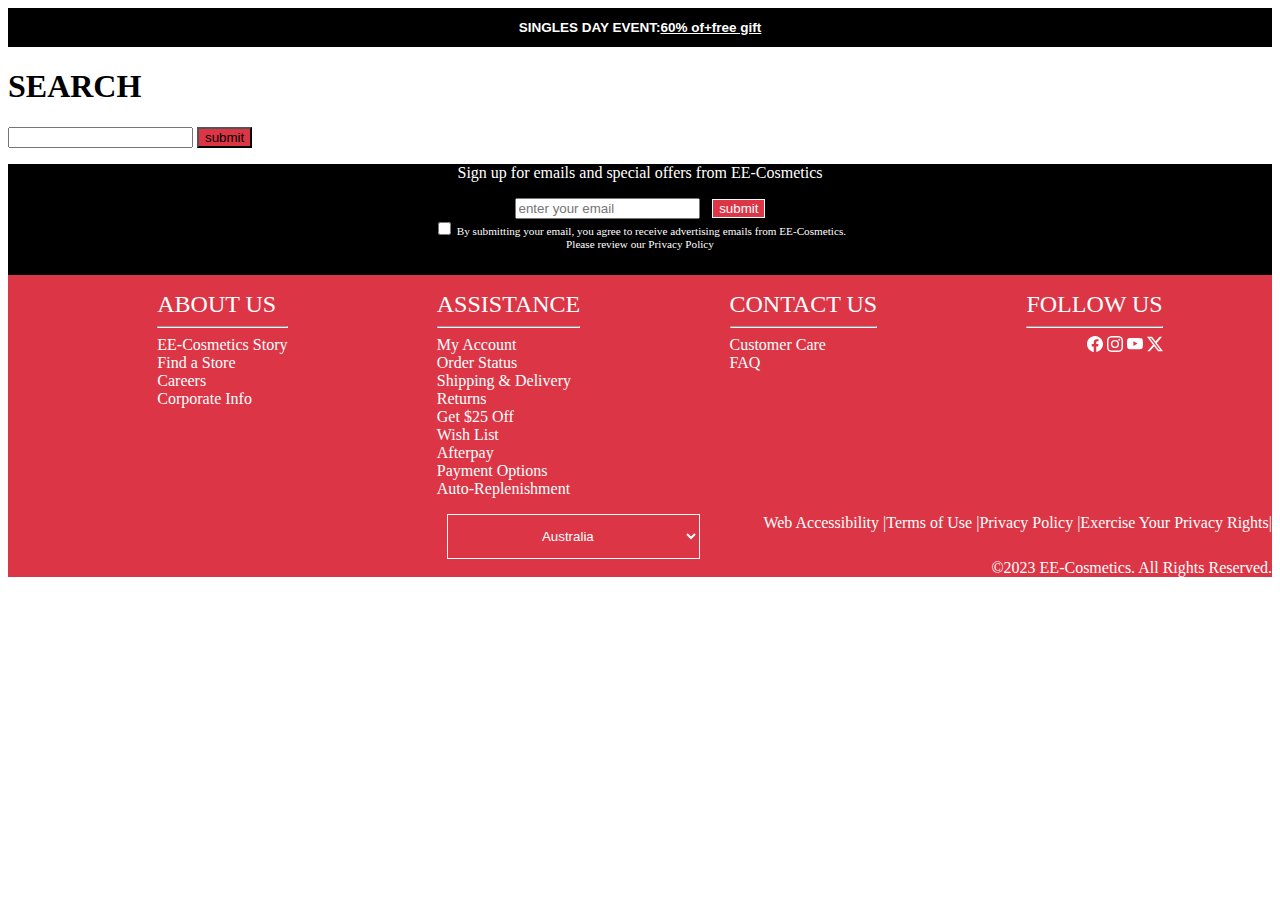
==== search.html @ 37d96673 "Your commit message" ====
<!DOCTYPE html>
<html lang="en">
<head>
    <meta charset="UTF-8">
    <meta name="viewport" content="width=device-width, initial-scale=1.0">
    <title>Document</title>
    <link rel="stylesheet" href="./styles.css">
</head>
<body>
    <section id="search1">
        <section id="page1" >
            <a href="./index.html" class="a1">SINGLES DAY EVENT:<span class="underl">60% of+free gift</span></a></section>
        <h1>SEARCH</h1>
        <input></input>
        <button>submit</button>
    </section>
    <section id="page9">
        <div class="em">
          <p>Sign up for emails and special offers from EE-Cosmetics </p>
          <input type="text" id="fname" name="fname" placeholder="enter your email"><button>submit</button><br/>
        
        <input type="checkbox" id="v1" name="v1" value="B1">
        By submitting your email, you agree to receive advertising emails from EE-Cosmetics.<br/> Please review our Privacy Policy
      </div>
      </section>
      <section id="page10">
        <div class="ff dis">
     <ul>
      <li class="lar">ABOUT US</li>
      <hr/>
      <li>EE-Cosmetics Story</li>
      <li>Find a Store</li>
      <li>Careers</li>
      <li>Corporate Info</li>
     </ul>
     <ul>
      <li class="lar">ASSISTANCE</li>
      <hr/>
      <li>My Account</li>
      <li>Order Status</li>
      <li>Shipping & Delivery</li>
      <li>Returns</li>
      <li>Get $25 Off</li>
      <li>Wish List</li>
      <li>Afterpay</li>
      <li>Payment Options</li>
      <li>Auto-Replenishment</li>
     </ul>
     <ul>
      <li class="lar">CONTACT US</li>
      <hr/>
      <li>Customer Care</li>
      <li>FAQ</li>
      
     </ul>
     <ul>
      <li class="lar">FOLLOW US</li>
      <hr/>
      <div class="container1">
       
        <div>
        <a href="./index.html">
          <svg xmlns="http://www.w3.org/2000/svg" width="16" height="16" fill="white" class="bi bi-facebook" viewBox="0 0 16 16">
            <path d="M16 8.049c0-4.446-3.582-8.05-8-8.05C3.58 0-.002 3.603-.002 8.05c0 4.017 2.926 7.347 6.75 7.951v-5.625h-2.03V8.05H6.75V6.275c0-2.017 1.195-3.131 3.022-3.131.876 0 1.791.157 1.791.157v1.98h-1.009c-.993 0-1.303.621-1.303 1.258v1.51h2.218l-.354 2.326H9.25V16c3.824-.604 6.75-3.934 6.75-7.951z"/>
          </svg></a>
          <a href="./index.html">
            <svg xmlns="http://www.w3.org/2000/svg" width="16" height="16" fill="white" class="bi bi-instagram" viewBox="0 0 16 16">
              <path d="M8 0C5.829 0 5.556.01 4.703.048 3.85.088 3.269.222 2.76.42a3.917 3.917 0 0 0-1.417.923A3.927 3.927 0 0 0 .42 2.76C.222 3.268.087 3.85.048 4.7.01 5.555 0 5.827 0 8.001c0 2.172.01 2.444.048 3.297.04.852.174 1.433.372 1.942.205.526.478.972.923 1.417.444.445.89.719 1.416.923.51.198 1.09.333 1.942.372C5.555 15.99 5.827 16 8 16s2.444-.01 3.298-.048c.851-.04 1.434-.174 1.943-.372a3.916 3.916 0 0 0 1.416-.923c.445-.445.718-.891.923-1.417.197-.509.332-1.09.372-1.942C15.99 10.445 16 10.173 16 8s-.01-2.445-.048-3.299c-.04-.851-.175-1.433-.372-1.941a3.926 3.926 0 0 0-.923-1.417A3.911 3.911 0 0 0 13.24.42c-.51-.198-1.092-.333-1.943-.372C10.443.01 10.172 0 7.998 0h.003zm-.717 1.442h.718c2.136 0 2.389.007 3.232.046.78.035 1.204.166 1.486.275.373.145.64.319.92.599.28.28.453.546.598.92.11.281.24.705.275 1.485.039.843.047 1.096.047 3.231s-.008 2.389-.047 3.232c-.035.78-.166 1.203-.275 1.485a2.47 2.47 0 0 1-.599.919c-.28.28-.546.453-.92.598-.28.11-.704.24-1.485.276-.843.038-1.096.047-3.232.047s-2.39-.009-3.233-.047c-.78-.036-1.203-.166-1.485-.276a2.478 2.478 0 0 1-.92-.598 2.48 2.48 0 0 1-.6-.92c-.109-.281-.24-.705-.275-1.485-.038-.843-.046-1.096-.046-3.233 0-2.136.008-2.388.046-3.231.036-.78.166-1.204.276-1.486.145-.373.319-.64.599-.92.28-.28.546-.453.92-.598.282-.11.705-.24 1.485-.276.738-.034 1.024-.044 2.515-.045v.002zm4.988 1.328a.96.96 0 1 0 0 1.92.96.96 0 0 0 0-1.92zm-4.27 1.122a4.109 4.109 0 1 0 0 8.217 4.109 4.109 0 0 0 0-8.217zm0 1.441a2.667 2.667 0 1 1 0 5.334 2.667 2.667 0 0 1 0-5.334z"/>
            </svg></a>
          <a href="./index.html">
            <svg xmlns="http://www.w3.org/2000/svg" width="16" height="16" fill="white" class="bi bi-youtube" viewBox="0 0 16 16">
              <path d="M8.051 1.999h.089c.822.003 4.987.033 6.11.335a2.01 2.01 0 0 1 1.415 1.42c.101.38.172.883.22 1.402l.01.104.022.26.008.104c.065.914.073 1.77.074 1.957v.075c-.001.194-.01 1.108-.082 2.06l-.008.105-.009.104c-.05.572-.124 1.14-.235 1.558a2.007 2.007 0 0 1-1.415 1.42c-1.16.312-5.569.334-6.18.335h-.142c-.309 0-1.587-.006-2.927-.052l-.17-.006-.087-.004-.171-.007-.171-.007c-1.11-.049-2.167-.128-2.654-.26a2.007 2.007 0 0 1-1.415-1.419c-.111-.417-.185-.986-.235-1.558L.09 9.82l-.008-.104A31.4 31.4 0 0 1 0 7.68v-.123c.002-.215.01-.958.064-1.778l.007-.103.003-.052.008-.104.022-.26.01-.104c.048-.519.119-1.023.22-1.402a2.007 2.007 0 0 1 1.415-1.42c.487-.13 1.544-.21 2.654-.26l.17-.007.172-.006.086-.003.171-.007A99.788 99.788 0 0 1 7.858 2h.193zM6.4 5.209v4.818l4.157-2.408L6.4 5.209z"/>
            </svg></a>
          <a href="./index.html">
            <svg xmlns="http://www.w3.org/2000/svg" width="16" height="16" fill="white" class="bi bi-twitter-x" viewBox="0 0 16 16">
              <path d="M12.6.75h2.454l-5.36 6.142L16 15.25h-4.937l-3.867-5.07-4.425 5.07H.316l5.733-6.57L0 .75h5.063l3.495 4.633L12.601.75Zm-.86 13.028h1.36L4.323 2.145H2.865l8.875 11.633Z"/>
            </svg></a>
        </div></div>
     </ul>
  
    </div>
    <div class="app red">
      <select  id="ABOUT US" >
        <option value="ABOUT US">ABOUT US</option>
        <option value="Eecosmetics Story">EE-Cosmetics Story</option>
        <option value="Careers">Careers</option>
        <option value="Find a Store">Find a Store</option>
        <option value="Corporate Info">Corporate Info</option>
      </select>
      <select  id="ASSISTANCE">
        <option value="ASSISTANCE">ASSISTANCE</option>
        <option value="My Account">My Account</option>
        <option value="Order Status">Order Status</option>
        <option value="Shipping & Delivery">Shipping & Delivery</option>
        <option value="Get $25 Off">Get $25 Off</option>
        <option value="Wish List">Wish List</option>
        <option value="Afterpay">Afterpay</option>
        <option value="Payment Options">Payment Options</option>
        <option value="Auto-Replenishment">Auto-Replenishment</option>
      </select>
      <select  id="CONTACT US">
        <option value="CONTACT US">CONTACT US</option>
        <option value="FAQ">FAQ</option>
        <option value="Customer Care">Customer Care</option>
      </select>
      <select  id="FOLLOW US">
        <option value="FOLLOW US">FOLLOW US</option>
        <option value="FAQ">FAQ</option>
        <option value="Customer Care">Customer Care</option>
      </select>
     
    </div>
    <div class="container1 right red">
      <select  id="country">
        <option value="Australia">Australia</option>
        <option value="India">India</option>
        <option value="China">China</option>
        <option value="US">US</option>
      </select>
      
      <div>
        Web Accessibility | 
        </div>
        <div>
          Terms of Use |
          </div>
          <div>
            Privacy Policy | 
            </div>
            <div>
              Exercise Your Privacy Rights|
              </div>
  
             
      
     </div>
     <div class="right">
      ©2023 EE-Cosmetics. All Rights Reserved.
      </div>
    
  
      </section>
</body>
</html>
---- styles.css ----
#page1 .a1{
    color:white;
    background-color: black;
    margin:0px;
    padding:12px;
    text-align:center;
    font-size: 1.5vh;
    display: block;
    text-decoration: none;
    font-weight: bold;
    font-family: 'Roboto', sans-serif;
    }
    body{
        
        padding:0px;
       
    }
    .underl{
        text-decoration: underline;
    }
    
    .container1{
        display:inline-flex;
       justify-content: right;
        margin:5px;
       width:95%;
        flex-wrap: wrap;
       
    }
    #page1 h2{
        margin:4% 3% 3% 0%;
        justify-content: center;
    }
    a{
        text-decoration: none; 
    }
    #page1 img{
        height:10%;
        width:20%;
        margin:0% 30%;
        min-width: 120px;
        min-height: 50px;
    
        
    }
    ul{
        list-style:none;
    }
    #page1 li{
        display:inline-flex;
        flex-wrap: wrap;
        margin:0% 1%;
        color:black;
        font-weight: bold;
    
        font-family: 'Roboto', sans-serif;
    }
    #page1 li:hover{
        border-bottom:2px solid black;
        
    }
    #page1 p{
        text-align: center;
         
    
    }
    .title{
        text-align: center;
        padding-left:0px;
    }
    .no{
        visibility: visible;
    }
.wh{
        background-color: white;
        font-weight: bold;
        text-align: center;
        display: flex;
        flex-wrap: wrap;
        justify-content: right;
        background-image: url(./assets/Captssure.PNG);
        background-repeat: no-repeat;
       background-size:100%;
      padding:5%;
      margin:0% 5%;
    }
   #page4 .wh{
    background-image: url(./assets/wallpaperflare.com_wallpaper.jpg);
   }
    #page3 .wh{
        background-image: url(./assets/accessory-background-beauty-care-closeup-color-1433933-pxhere.com.jpg);
        justify-content: left;
    }
    .wh p{
     
        background-color: white;
        padding:3%;
        font-family: 'Roboto', sans-serif;
        font-size: 1.5vh;
    }
    #page3 .wh{
        background-image: url(./assets/wallpaperflare.com_wallpaper.jpg);
        justify-content: left;
        color:black;
        
    }
 
    #page5 .wh{
        background-image: url(./assets/creamskin-care-cosmetics-lid-f.jpg);
        justify-content: center;
        color:black;
        
    }
    #page7 .wh{
        background-image: url(./assets/im6.PNG);
        justify-content: left;
        color:black;
        margin:5%;
        
        
    }

    .pr{
        color:violet;
        font-size: 5vh;
    }
    .btn{
        width:30%;
        height:20%;
        background-color: violet;
        color:white;
        border:white;
        font-size: 1em;
    }
    #page7 p .btn{
        background-color: black;
        color:white;
        width:30%;
        height:15%;
        margin:2%;
    }
    #page3 .btn{
      background-color: #f6b7d6;
        border:1px solid black;
        color:black;
        font-size: 1em;
        width:30%;
        height:30%;
        margin:5%;
        
    }
    #page4 .btn{
        background-color: black;
          border:1px solid black;
          color:white;
          font-size: 1em;
          width:50%;
          height:30%;
          margin:5%;
          text-align: center;
      }
     
      #page5 .btn{
        background-color: transparent;
          border:1px solid black;
          color:black;
          font-size: 1em;
          font-weight: bold;
          width:30%;
          height:30%;
          margin:5%;
          text-align: center;
          
      }
      #page6 .btn{
        width:30%;
          height:30%;
          font-size: 0.8em;
        background-color: white;
        color:black;
         border:1px solid black;
    }
    .z{
        height:0px;
        visibility: hidden;
    }
   #page1 li{
       padding-bottom: 10px;
    }
    .ro{
        display: flex;
        justify-content: center;
        width: 90%;

        
        flex-direction: column;
        text-align: center;
    }
    .norm{
        font-size: 4vh;
    }
    
    .con{
        display:flex;
        flex-direction: row;
        justify-content: space-evenly;
        flex-wrap:wrap;
        margin:2%;
        
    }
#page6 .con .btn{
    width:fit-content;
    height:100%;


}
    #page8 p{
        width: 50%;
        height: 50vh;
        text-align: center;
        background-color: pink;
        margin:6% 5% 3% 5%;
        font-size: 0.65em;
      
    }
    #page8 p .btn{
        background-color: black;
        color:white;
        width:30%;
        height:15%;
        margin:5%;
    }
    .em{
        background-color: black;
        color:white;
        text-align: center;
        font-size: 0.70em;
        padding-bottom: 2%;
      
    }
    .em p{
        font-size: 1rem;
     
        
    }
    .em button{
     background-color:#dc3545;
     color:white;
     border:1px solid white;
    }
    #fname{
        margin:0% 1% 0% 0%;
    }
    
    .ff{
        display:inline-flex;
        flex-direction: row;
        justify-content: space-evenly;
        width: 100%;
        height:30%;
        flex-wrap: wrap;
        font-size: 1em;
       
        color:white;
        background-color:#dc3545;
    
    }
    .lar{
        font-size: 1.5em;
    }
    .right{
        text-align: right;
        background-color: #dc3545;
     
        color: white;
    
        width:100%
       
    }
    #page10 .container1{
        background-color: #dc3545;
        margin:0px;
        padding: 0px;
        color: white;
        display: inline-flex;
        width:100%
    }
    #country{
        background-color: #dc3545;
        color:white;
        margin-right:5%;
        width:20%;
        height: 5vh;
       
    }
    .dis{
        visibility: visible;
    }
    .sm{
        display: none;
    }
    .app{
        display: none;
        background-color:#dc3545;
        color:white;
        width:20%;
        padding-bottom:2%;
       
       
    }
    select{
        background-color:#dc3545;
        color: white;
        border:1px solid white;
        text-align: center;  
        height: 4vh;  
    }
    .red{
        background-color: #dc3545;
    }
    .pressed{
        background-color: grey;
    }
 
  
   
    @media screen and (max-width: 640px) {
        .wh,#page3 .wh,#page4 .wh,#page5 .wh,#page7 .wh{
         background-image: none;
         justify-content: center;
         
        }
        #page4 .wh p,#page3 .wh p,#page5 .wh p,#page7 .wh p{
            background-color: transparent;
        
            
        }
       
        .no{
            visibility:hidden;
           }
        .z{
            height:50vh;
            width:100%;
           visibility: visible;
        }
        .dis{
            display: none;
            
        }
        .app{
            display: flex;
            flex-wrap: wrap;
            flex-direction: column;
            justify-content: center;
            width:100%;      
            text-align: center;  
              
        }
        .sm{
            display: flex;
            flex-wrap: nowrap;
            justify-content: center;
        }
        .right{
            text-align: center;
        }
        .container1{
            text-align: center;
            justify-content: center;
          
        }
       
    }
 
    .dropdown button{
     background-color: white;
      border: 1px solid white;
     color:white;
     width:100%;
    }
 
    .dropdowncontent {
     display:none;
        background-color: white;
     
        color:black;
        text-align:right;
        font-size: small;
        position:absolute;
        z-index: 1;
        width:40%;
       
     box-shadow:  0px 8px 16px 0px black;
     padding: 12px 16px;
     min-width: 160px;
    }

  .d1{
   bottom:450px;
  }
  .d2{
    bottom:410px;
   }
   .d3{
    bottom:370px;
   }
   .d4{
    bottom:330px;
   }
   .d5{
    bottom:290px;
   }
   .d6{
    bottom:250px;
   }
   .d7{
    bottom:210px;
   }
   .d8{
    bottom:170px;
   }
   .d9{
    bottom:130px;
   }

   /* .dropdowncontent:hover {
     
        background-color:rgb(252, 208, 208);
       border-bottom:2px solid black;
        color:black;
        text-align: center;

    }
    .dropdown:hover .dropdowncontent {
        display:block;
        transform:translate(50px);
      }*/
  
      .dropdowncontent:hover {
        background-color: rgb(233, 227, 227)
      }
    .finalPosition {
        animation:change 0.5s linear forwards;
      
        display:block;
    }
    @keyframes change {
        0% {
           transform: translate(-100px);
        }
        100% {
          transform: translate(-30px) ;
        }}


        #search1 button{
background-color: #dc3545;
 font-family: 'Roboto', sans-serif;
        }
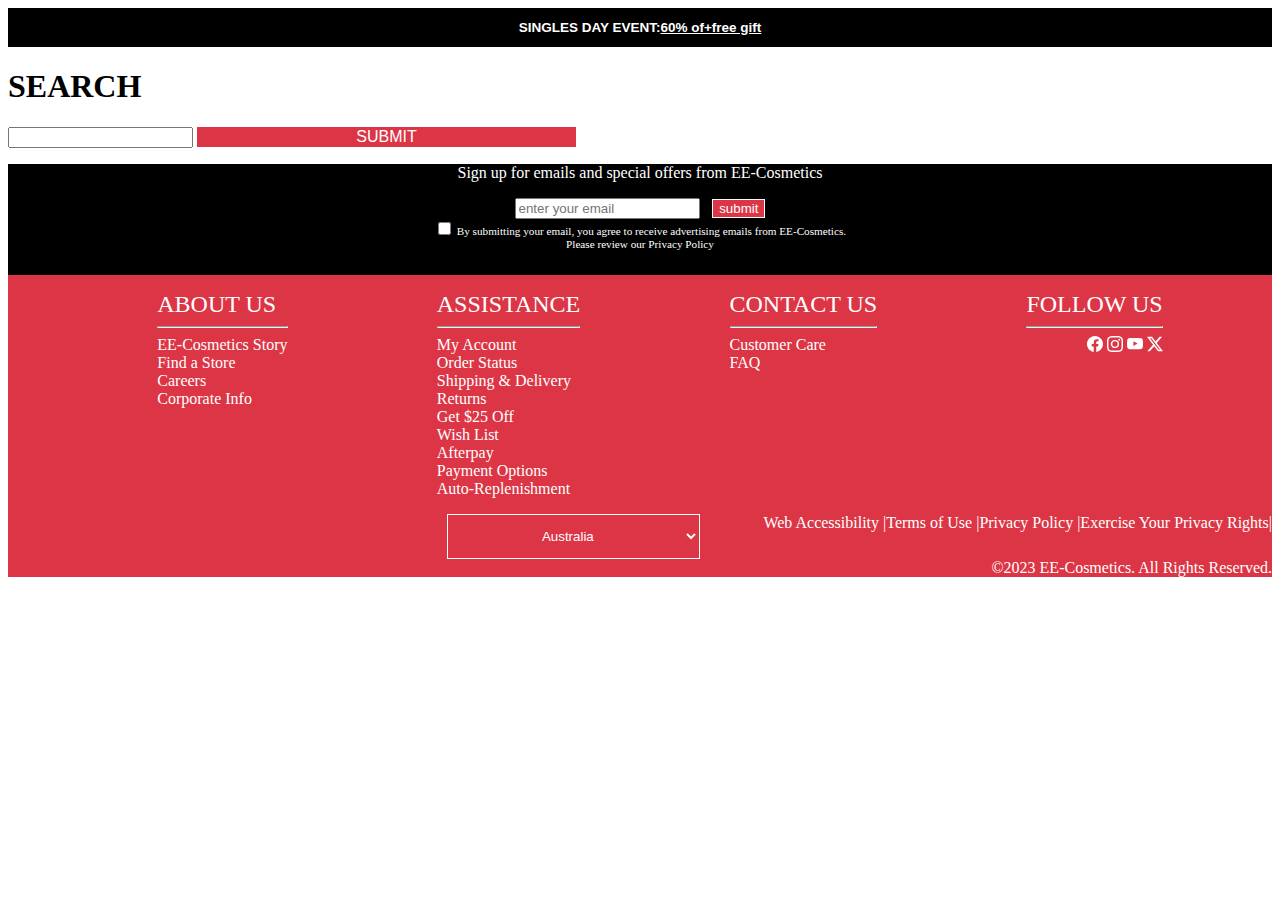
==== commit 946bec6e: "first commit" ====
--- a/search.html
+++ b/search.html
@@ -12,7 +12,8 @@
             <a href="./index.html" class="a1">SINGLES DAY EVENT:<span class="underl">60% of+free gift</span></a></section>
         <h1>SEARCH</h1>
         <input></input>
-        <button>submit</button>
+        <a href="./search.html"><button class="btn">SUBMIT</button></a>   
+        
     </section>
     <section id="page9">
         <div class="em">
